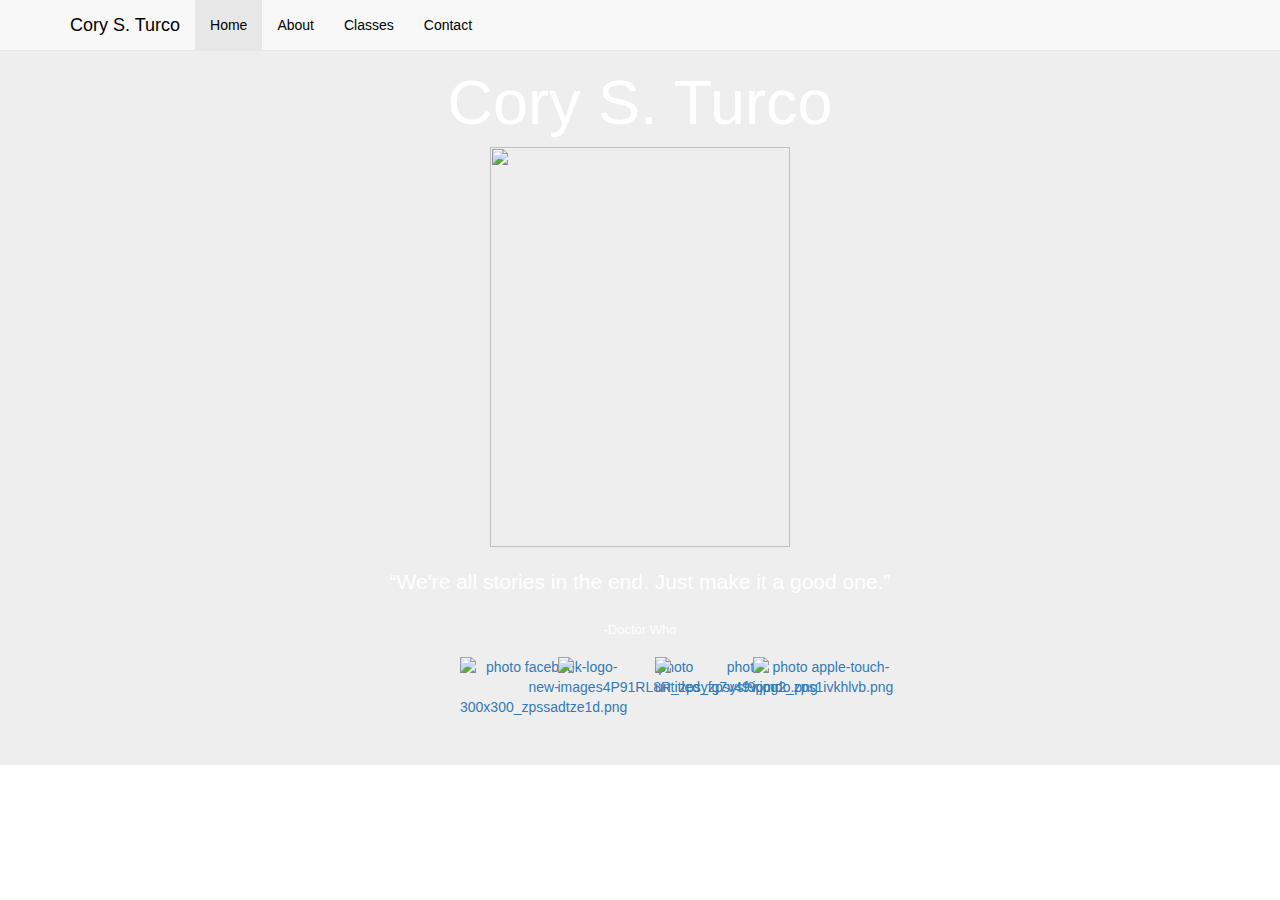
==== index.html @ bc519f79 "Create index.html" ====
<!DOCTYPE html>
<html>

  <head>
    <script src="http://code.jquery.com/jquery-2.1.4.min.js" data-semver="2.1.4" data-require="jquery@*"></script>
    <link href="//maxcdn.bootstrapcdn.com/bootstrap/3.3.5/css/bootstrap.min.css" rel="stylesheet" data-semver="3.3.5" data-require="bootstrap@*" />
    <script src="//maxcdn.bootstrapcdn.com/bootstrap/3.3.5/js/bootstrap.min.js" data-semver="3.3.5" data-require="bootstrap@*"></script>
    <link href="style.css" rel="stylesheet" />
    <script src="script.js"></script>
    <title>Turco's Page</title>
  </head>

  <body>
    <!--Navigation bar-->
    <nav class="navbar navbar-default navbar-fixed-top background-teal">
      <div class="container">
        <div class="navbar-header">
          <button class="navbar-toggle collapsed" aria-expanded="false" aria-controls="navbar" type="button" data-toggle="collapse" data-target="#navbar">
            <span class="sr-only">Toggle navigation</span>
            <span class="icon-bar"></span>
            <span class="icon-bar"></span>
            <span class="icon-bar"></span>
          </button>
          <a class="navbar-brand" style="color:black" href="#">Cory S. Turco</a>
        </div>
        <div class="collapse navbar-collapse" id="navbar" aria-expanded="false">
          <ul class="nav navbar-nav">
            <li class="active">
              <a style="color:black" href="#">Home</a>
            </li>
            <li class="">
              <a style="color:black" href="about.html">About</a>
            </li>
            <li class="">
              <a style="color:black" href="classes.html">Classes</a>
            </li>
            <li class="">
              <a style="color:black" href="contact.html">Contact</a>
            </li>
          </ul>
        </div>
      </div>
    </nav>
    <section id="home">
      <div class="jumbotron">
        <div class="container">
          <h1 align="center" style="color:white">Cory S. Turco</h1>
          <!--Pic-->
          <div align="center">
            <img style="width:300px; height:400px;" src="http://i736.photobucket.com/albums/xx1/Cory_Turco/Mobile%20Uploads/e3350c33-fb12-41e2-919b-628aa0ccfe62_zpsuckz62kh.jpg" border="0" />
          </div>
          <div style="height:20px"></div>
          <!--fan quote-->
          <p align="center" style="color:white">
            <q>We're all stories in the end. Just make it a good one.</q>
          </p>
          <p align="center" style="color:white">
            <font size="2">-Doctor Who</font>
          </p>
        </div>
        <!--links to social medias-->
        <div class="container">
          <div class="row">
            <!--facebook-->
            <div align="center" class="col-md-1 col-md-offset-4">
              <a href="https://www.facebook.com/cory.turco" target="_blank">
                <img style="width:50px; height:50px;" alt=" photo facebook-logo-new-300x300_zpssadtze1d.png" src="http://i736.photobucket.com/albums/xx1/Cory_Turco/facebook-logo-new-300x300_zpssadtze1d.png" border="0" />
              </a>
            </div>
            <!--github-->
            <div align="center" class="col-md-1">
              <a href="https://github.com/csturco0331" target="_blank">
                <img style="width:50px; height:50px;" alt=" photo images4P91RL8R_zpsyfg7v49v.jpg" src="http://i736.photobucket.com/albums/xx1/Cory_Turco/images4P91RL8R_zpsyfg7v49v.jpg" border="0" />
              </a>
            </div>
            <!--Sphere Online Judge-->
            <div align="center" class="col-md-1">
              <a href="http://www.spoj.com/users/csturco0331/" target="_blank">
                <img style="width:50px; height:50px;" alt=" photo untitled_zpsysf9pmdo.png" src="http://i736.photobucket.com/albums/xx1/Cory_Turco/untitled_zpsysf9pmdo.png" border="0" />
              </a>
            </div>
            <!--stackoverflow-->
            <div align="center" class="col-md-1">
              <a href="http://stackoverflow.com/users/5270797/cory-turco" target="_blank">
                <img style="width:50px; height:50px;" alt=" photo apple-touch-icon2_zps1ivkhlvb.png" src="http://i736.photobucket.com/albums/xx1/Cory_Turco/apple-touch-icon2_zps1ivkhlvb.png" border="0" />
              </a>
            </div>
          </div>
        </div>
      </div>
    </section>
  </body>

</html>
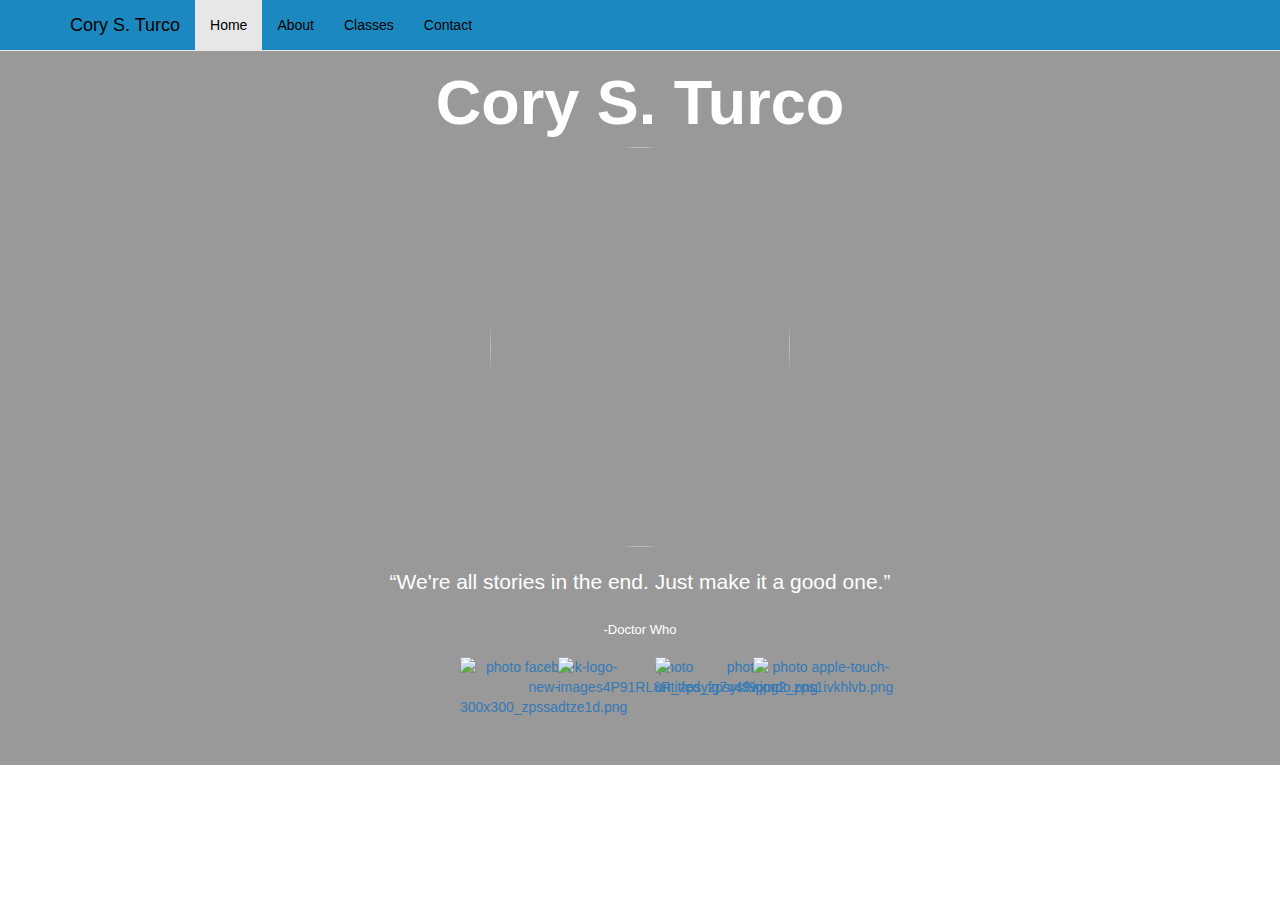
==== commit 58eba358: "Update index.html" ====
--- a/index.html
+++ b/index.html
@@ -47,7 +47,7 @@
           <h1 align="center" style="color:white">Cory S. Turco</h1>
           <!--Pic-->
           <div align="center">
-            <img style="width:300px; height:400px;" src="http://i736.photobucket.com/albums/xx1/Cory_Turco/Mobile%20Uploads/e3350c33-fb12-41e2-919b-628aa0ccfe62_zpsuckz62kh.jpg" border="0" />
+            <img class="img-circle" style="width:300px; height:400px;" src="http://i736.photobucket.com/albums/xx1/Cory_Turco/Mobile%20Uploads/e3350c33-fb12-41e2-919b-628aa0ccfe62_zpsuckz62kh.jpg" border="0" />
           </div>
           <div style="height:20px"></div>
           <!--fan quote-->
--- a/style.css
+++ b/style.css
@@ -0,0 +1,23 @@
+/* Styles go here */
+
+.background-teal {
+  background: #1b89c0;
+}
+
+#home .jumbotron {
+  background: rgb(0,0,0);
+  background: rgba(0,0,0,0);
+}
+
+#home {
+  background: linear-gradient( rgba(0, 0, 0, 0.4), rgba(0, 0, 0, 0.4) ),  url(http://i736.photobucket.com/albums/xx1/Cory_Turco/the-starry-night-18891_zpsilzhfq29.jpg) no-repeat center center fixed; 
+  background-size:cover;
+}
+
+h1 {
+  font-weight: bold;
+}
+
+h2 {
+  text-decoration: underline;
+}
